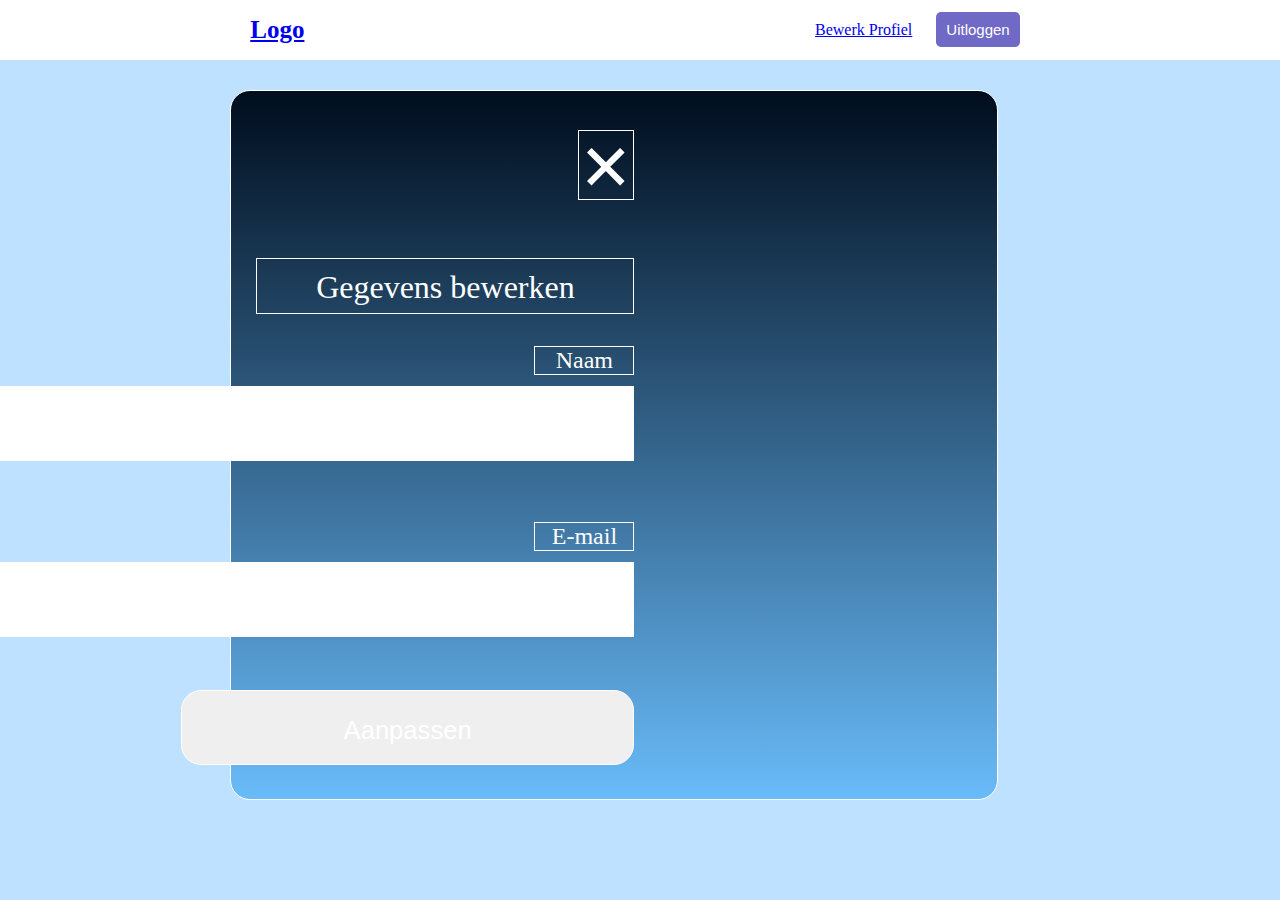
==== bewerken.html @ cae0e516 "Profiel en bewerken update" ====
<!DOCTYPE html>
<html lang="en">
<head>
    <meta charset="UTF-8">
    <meta name="viewport" content="width=device-width, initial-scale=1.0">
    <title>Bewerken</title>
    <link rel="stylesheet" href="bewerken.css">
</head>
<body>
    <div class="navigatiesysteem">
        <div class="logo">
            <img src="https://upload.wikimedia.org/wikipedia/commons/thumb/6/6f/Logo_of_Twitter.svg/512px-Logo_of_Twitter.svg.png" alt="">
            <p><a href="profiel.html">Logo</p></a>
        </div>

        <div class="rechter-links">
            <a href="#">Bewerk Profiel</a>
            <a href="uitloggen.php"> <button class="btn">Uitloggen</button></a>
        </div>
    </div>

    <div id="homepagina">
        <div id="login-template">
            <div id="main-image"><img src="https://upload.wikimedia.org/wikipedia/commons/thumb/6/6f/Logo_of_Twitter.svg/512px-Logo_of_Twitter.svg.png" alt="">
            <a href="homepagina.html"><div id="kruis">&#10005;</div></a>
            <div id="titel1">Gegevens bewerken</div>


            <div class="registratie-formulier">
                <label for="naam" id="titel2">Naam</label>
                <input type="text" name="naam" id="beschrijving1" required>
            </div>

            <div class="registratie-formulier">
                <label for="email" id="titel3">E-mail</label>
                <input type="text" name="email" id="beschrijving2" required>
            </div>

            <div class="registratie-button">
                <input type="submit" name="submit" value="Aanpassen" id="aanmaak-button">
            </div>
    </div>
</body>
</html>
---- bewerken.css ----
* {
    padding: 0;
    margin: 0;
    box-sizing: border-box;
}

body {
    background-color: rgb(190, 225, 255);
}

#main-image {
    display: flex;
    position: absolute;
    top: 10%;
    left: 50%;
    transform: translate(-50%, -50%);
    margin-left: 20px;
    height: 80px;
}

#login-template {
    border: solid 1px white;
    position: absolute;
    width: 60%;
    height: 710px;
    top: 10%;
    left: 18%;
    border-radius: 20px;
    background-image: linear-gradient(#000d1d, rgb(105, 187, 249));
}

#kruis {
    border: solid 1px white;
    position: absolute;
    top: 10%;
    right: 430%;
    font-size: 4em;
    color: white;
    height: 70px;
}

#titel1 {
    border: solid 1px white;
    position: absolute;
    top: 170%;
    color: white;
    right: 30%;
    width: 10cm;
    height: 1.5cm;
    text-align: center;
    font-size: 2em;
    padding: 10px;
}

#titel2 {
    border: solid 1px white;
    position: absolute;
    top: 280%;
    right: 315%;
    color: white;
    font-size: 1.5em;
    width: 100px;
    text-align: center;
}

#titel3 {
    border: solid 1px white;
    position: absolute;
    top: 500%;
    right: 315%;
    color: white;
    font-size: 1.5em;
    width: 100px;
    text-align: center;
}

#titel4 {
    border: solid 1px white;
    position: absolute;
    top: 720%;
    right: 285%;
    color: white;
    font-size: 1.5em;
    width: 130px;
    text-align: center;
}

#beschrijving1 {
    border: solid 1px white;
    position: absolute;
    top: 330%;
    right: -283%;
    width: 18cm;
    height: 2cm;
    font-size: larger;
}

#beschrijving2 {
    border: solid 1px white;
    position: absolute;
    top: 550%;
    right: -283%;
    width: 18cm;
    height: 2cm;
    font-size: larger;
}

#beschrijving3 {
    border: solid 1px white;
    position: absolute;
    top: 772%;
    right: -280%;
    font-size: 1.5em;
    width: 18cm;
    height: 2cm;
    font-size: larger;
}

#aanmaak-button {
    border: solid 1px white;
    position: absolute;
    top: 710%;
    color: white;
    right: -170%;
    width: 12cm;
    height: 2cm;
    padding: 15px 10px 10px 10px;
    text-align: center;
    font-size: 1.6em;
    border-radius: 20px;
}

#aanmaak-button:hover {
    background-color: #1e8888; 
    transition-duration: 0.4s; 
    cursor: pointer;
}

#links {
    position: absolute;
    color: white;
    border: solid 1px white;
    width: 9cm;
    text-align: center;
    font-size: 1.2em;
    top: 1030%;
    right: -100%;
}

.container {
    display: flex;
    align-items: center;
    justify-content: center;
    min-height: 90vh;
}

.box {
    background: rgb(233, 247, 255);
    display: flex;
    flex-direction: column;
    padding: 25px 25px;
    border-radius: 20px;
    box-shadow: 0 0 128px 0 rgba(0,0,0,0.1),
                0 32px 64px -48px rgba(0,0,0,0.5);
}

.form-box {
    width: 450px;
    margin: 0px 10px;
}

.form-box header {
    font-size: 25px;
    font-weight: 600;
    padding-bottom: 10px;
    border-bottom: 1px solid rgb(233, 247, 255);
}

.form-box form .field {
    display: flex;
    margin-bottom: 10px;
    flex-direction: column;
}

.form-box form .input input {
    height: 400px;
    width: 100%;
    font-size: 16px;
    padding: 0 10px;
    border-radius: 5px;
    border: 1px solid rgb(165, 165, 251);
    outline: none;
}

.btn {
    height: 35px;
    background: rgba(76,68,182,0.8);
    border: 0;
    border-radius: 5px;
    color: #ffff;
    font-size: 15px;
    cursor: pointer;
    transition: all .3s;
    margin-top: 10px;
    padding: 0px 10px;
}

.btn:hover {
    opacity: 0.82;
}
.submit {
    width: 100%;
}

.link {
    margin-bottom: 15px;
}

.navigatiesysteem {
    background: #ffff;
    display: flex;
    flex-direction: row;
    justify-content: space-around;
    line-height: 60px;
    z-index: 100;
}

.logo {
    display: flex;
    font-size: 25px;
    font-weight: 900;
}

.rechter-links a {
    padding: 0 10px;
}

main {
    display: flex;
    align-items: center;
    justify-content: center;
    margin-top: 60px;
}

.main-box {
    display: flex;
    flex-direction: column;
    width: 70%;
}

.main-box .top {
    display: flex;
    flex-direction: row;
    justify-content: space-between;
}

.bottom {
    margin-top: 20px;
    width: 100%;
}

@media only screen and (max-width:840px) {
    .main-box .top {
        display: flex;
        flex-direction: column;
        justify-content: space-between;
    }
    .top .box {
        margin: 10px 10px;
    }
    .bottom {
        margin-top: 0
    }
}
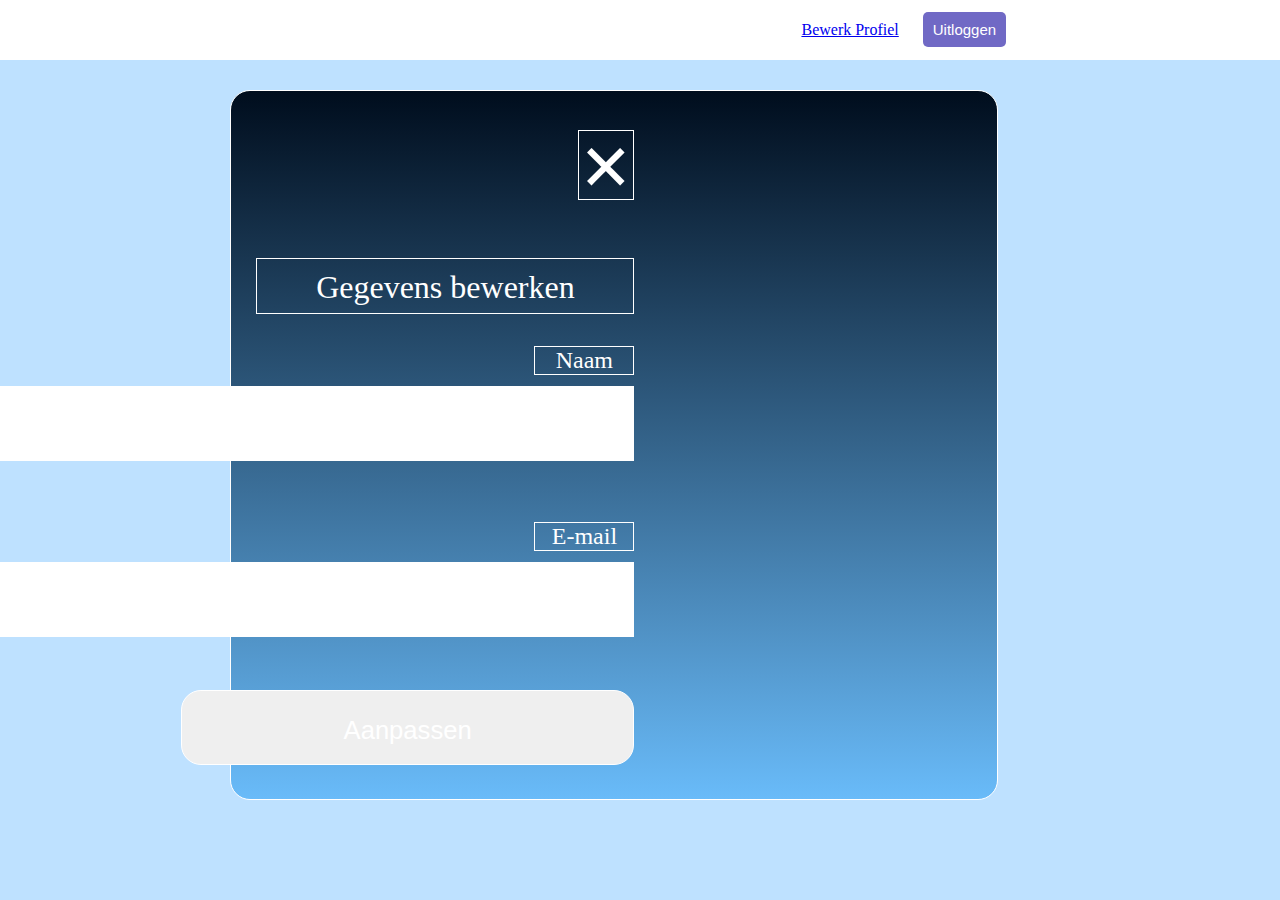
==== commit 022d6704: "Update bewerken.html" ====
--- a/bewerken.html
+++ b/bewerken.html
@@ -9,8 +9,7 @@
 <body>
     <div class="navigatiesysteem">
         <div class="logo">
-            <img src="https://upload.wikimedia.org/wikipedia/commons/thumb/6/6f/Logo_of_Twitter.svg/512px-Logo_of_Twitter.svg.png" alt="">
-            <p><a href="profiel.html">Logo</p></a>
+            
         </div>
 
         <div class="rechter-links">
